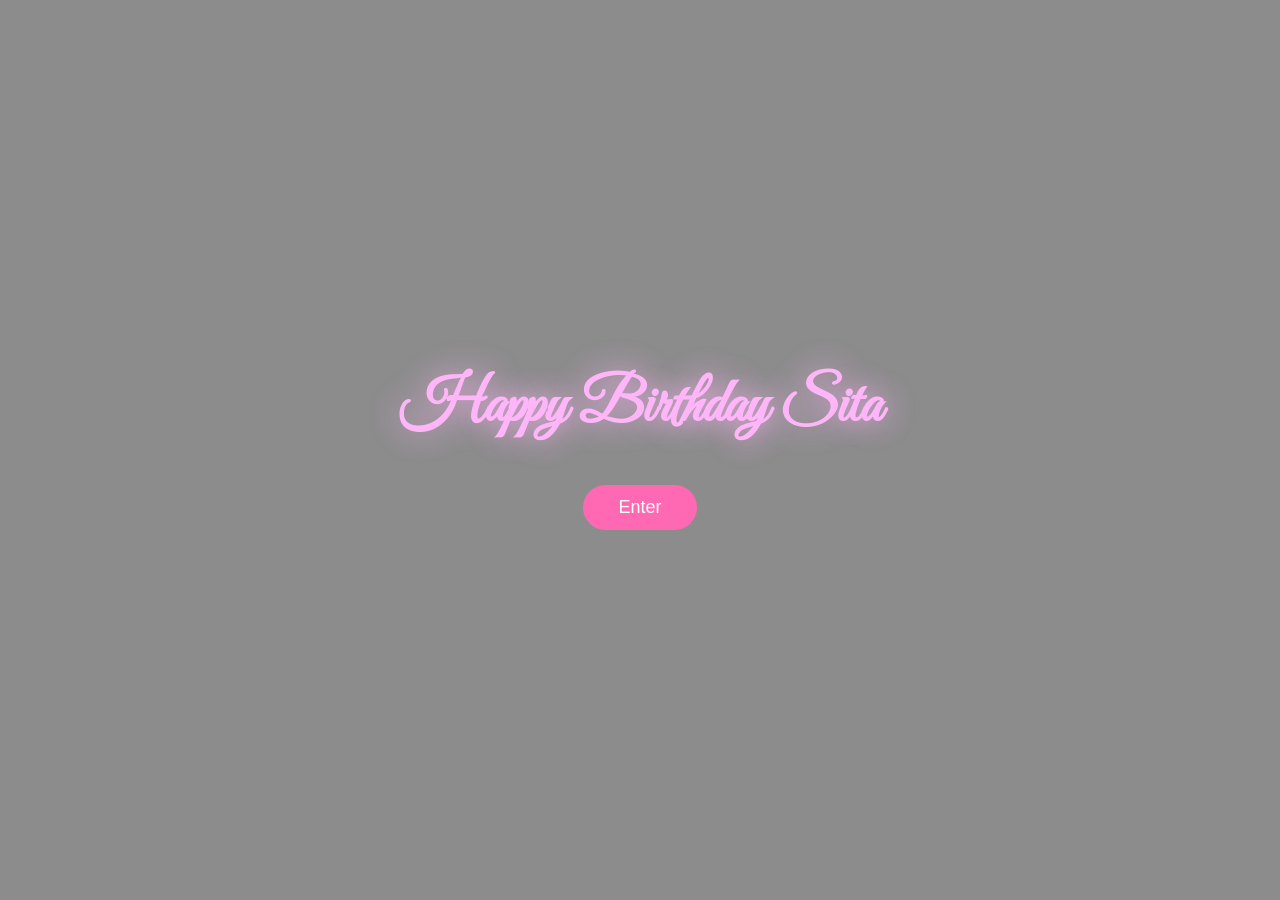
==== index.html @ 251d6ece "Add files via upload" ====
<!DOCTYPE html>
<html lang="en">
<head>
  <meta charset="UTF-8">
  <title>Happy Birthday Sita</title>

  <!-- Cursive Font -->
  <link href="https://fonts.googleapis.com/css2?family=Great+Vibes&display=swap" rel="stylesheet">

  <link rel="stylesheet" href="style.css">
</head>
<body>

<div class="overlay"></div>

<div class="container">
  <h1 class="title">Happy Birthday Sita</h1>
  <button class="enter-btn" id="openPopup">Enter</button>
</div>

<!-- Popup -->
<div class="popup" id="popup">
  <div class="popup-content">

    <!-- ❌ Close Button -->
    <span class="close-btn" id="closePopup">✕</span>

    <p class="subtitle">Enter a special date</p>

    <div class="password-box" id="passwordBox">
      <span class="dot"></span>
      <span class="dot"></span>
      <span class="dot"></span>
      <span class="dot"></span>
    </div>

    <div class="keypad">
      <div class="key" data-num="1">1</div>
      <div class="key" data-num="2">2</div>
      <div class="key" data-num="3">3</div>
      <div class="key" data-num="4">4</div>
      <div class="key" data-num="5">5</div>
      <div class="key" data-num="6">6</div>
      <div class="key" data-num="7">7</div>
      <div class="key" data-num="8">8</div>
      <div class="key" data-num="9">9</div>
      <div class="key empty"></div>
      <div class="key" data-num="0">0</div>
      <div class="key clear">⌫</div>
    </div>

  </div>
</div>

<script src="script.js"></script>
</body>
</html>
---- style.css ----
* {
  margin: 0;
  padding: 0;
  box-sizing: border-box;
}

body {
  height: 100vh;
  background: url("bg.jpg") no-repeat center center;
  background-size: cover;
  display: flex;
  justify-content: center;
  align-items: center;
  overflow: hidden;
  position: relative;
  font-family: sans-serif;
}

.overlay {
  position: absolute;
  width: 100%;
  height: 100%;
  background: rgba(0,0,0,0.45);
  z-index: 0;
}

.container {
  text-align: center;
  z-index: 1;
  color: white;
}

/* 💜 Cursive Title */
.title {
  font-family: 'Great Vibes', cursive;
  font-size: 60px;
  color: #ffb6f9;
  text-shadow: 0 0 30px rgba(255,182,249,0.9);
  margin-bottom: 40px;
}

/* Enter Button */
.enter-btn {
  padding: 12px 35px;
  font-size: 18px;
  background: hotpink;
  color: white;
  border: none;
  border-radius: 25px;
  cursor: pointer;
}

.popup {
  position: fixed;
  top: 0;
  left: 0;
  width: 100%;
  height: 100%;
  display: none;
  justify-content: center;
  align-items: center;
  backdrop-filter: blur(6px);
  background: rgba(0,0,0,0.2);
  z-index: 10;
}

/* Pale Pink Popup */
.popup-content {
  position: relative;
  background: rgba(255,192,203,0.88);
  padding: 30px;
  border-radius: 18px;
  text-align: center;
  box-shadow: 0 0 25px rgba(255,105,180,0.5);
}

/* ❌ Close Button */
.close-btn {
  position: absolute;
  top: 10px;
  right: 15px;
  font-size: 22px;
  cursor: pointer;
  color: black;
  font-weight: bold;
}

.subtitle {
  color: #b00060;
  font-weight: bold;
  margin-bottom: 15px;
}

.password-box {
  display: flex;
  justify-content: center;
  gap: 8px;
  padding: 8px 14px;
  background: white;
  border-radius: 8px;
  margin-bottom: 15px;
}

.dot {
  width: 10px;
  height: 10px;
  border-radius: 50%;
  background: #ddd;
}

.keypad {
  display: grid;
  grid-template-columns: repeat(3, 60px);
  gap: 8px;
  justify-content: center;
}

.key {
  width: 60px;
  height: 60px;
  border-radius: 50%;
  border: 2px solid black;
  background: white;
  font-size: 20px;
  color: hotpink;
  display: flex;
  justify-content: center;
  align-items: center;
  cursor: pointer;
  position: relative;
}

.key.empty {
  visibility: hidden;
}

/* 💖 Heart animation */
.heart {
  position: absolute;
  font-size: 18px;
  animation: floatUp 0.8s ease-out forwards;
  pointer-events: none;
}

@keyframes floatUp {
  0% { opacity: 1; transform: translateY(0); }
  100% { opacity: 0; transform: translateY(-40px); }
}

@keyframes shake {
  0% { transform: translateX(0); }
  25% { transform: translateX(-5px); }
  50% { transform: translateX(5px); }
  75% { transform: translateX(-5px); }
  100% { transform: translateX(0); }
}
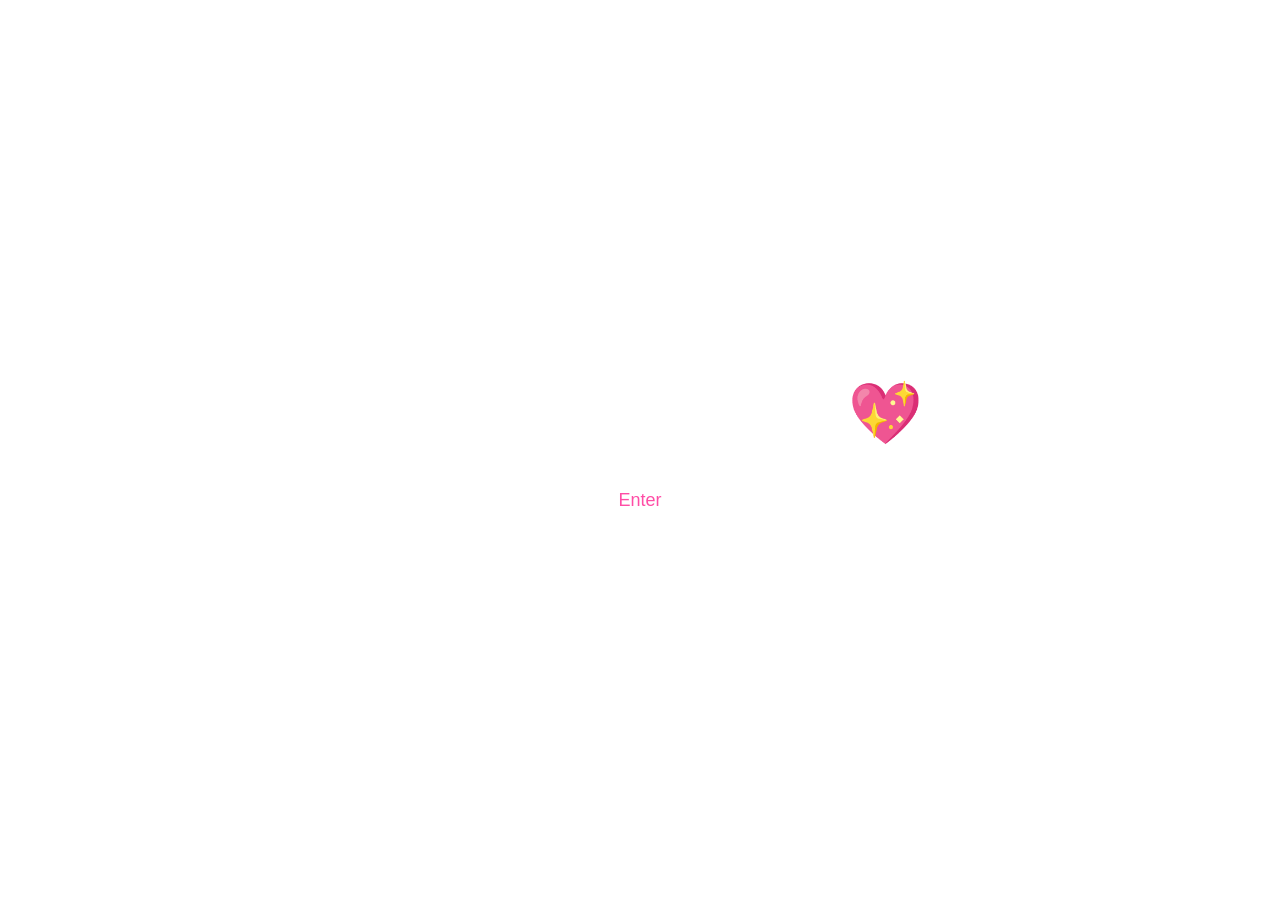
==== commit 481b7dda: "Update index.html" ====
--- a/index.html
+++ b/index.html
@@ -1,57 +1,234 @@
 <!DOCTYPE html>
 <html lang="en">
 <head>
-  <meta charset="UTF-8">
-  <title>Happy Birthday Sita</title>
-
-  <!-- Cursive Font -->
-  <link href="https://fonts.googleapis.com/css2?family=Great+Vibes&display=swap" rel="stylesheet">
-
-  <link rel="stylesheet" href="style.css">
+<meta charset="UTF-8">
+<title>Happy Birthday 💖</title>
+
+<link href="https://fonts.googleapis.com/css2?family=Great+Vibes&family=Poppins:wght@400;600&display=swap" rel="stylesheet">
+
+<style>
+*{
+  margin:0;
+  padding:0;
+  box-sizing:border-box;
+  font-family:'Poppins', sans-serif;
+}
+
+body{
+  height:100vh;
+  background:url("bg.jpg") no-repeat center center/cover;
+  display:flex;
+  justify-content:center;
+  align-items:center;
+}
+
+/* Container */
+.container{
+  text-align:center;
+  color:white;
+}
+
+/* Title */
+.title{
+  font-family:'Great Vibes', cursive;
+  font-size:60px;
+  font-weight:bold;
+  margin-bottom:20px;
+}
+
+/* Enter Button */
+.enter-btn{
+  padding:12px 30px;
+  font-size:18px;
+  border:none;
+  border-radius:25px;
+  background:white;
+  color:#ff4da6;
+  cursor:pointer;
+}
+
+/* Popup */
+.popup{
+  position:fixed;
+  top:0;
+  left:0;
+  width:100%;
+  height:100%;
+  display:none;
+  justify-content:center;
+  align-items:center;
+  background:rgba(255,192,203,0.3);
+  backdrop-filter:blur(6px);
+}
+
+/* Popup Box */
+.popup-box{
+  background:rgba(255,182,193,0.9);
+  padding:30px;
+  border-radius:20px;
+  text-align:center;
+}
+
+/* Close Button */
+.close{
+  position:absolute;
+  top:20px;
+  right:30px;
+  font-size:28px;
+  cursor:pointer;
+  color:black;
+}
+
+/* Subtitle */
+.subtitle{
+  color:#ff4da6;
+  margin-bottom:20px;
+}
+
+/* Password Dots */
+.password-box{
+  display:flex;
+  justify-content:center;
+  gap:10px;
+  padding:10px;
+  background:white;
+  border-radius:10px;
+  margin-bottom:20px;
+}
+
+.dot{
+  width:12px;
+  height:12px;
+  background:#ddd;
+  border-radius:50%;
+}
+
+/* Keypad */
+.keypad{
+  display:grid;
+  grid-template-columns:repeat(3,70px);
+  gap:12px;
+  justify-content:center;
+}
+
+.key{
+  width:70px;
+  height:70px;
+  border-radius:50%;
+  border:2px solid black;
+  background:white;
+  display:flex;
+  justify-content:center;
+  align-items:center;
+  font-size:20px;
+  cursor:pointer;
+  position:relative;
+}
+
+/* Floating heart */
+.heart{
+  position:absolute;
+  font-size:18px;
+  animation:floatUp 0.6s ease forwards;
+}
+
+@keyframes floatUp{
+  0%{transform:translateY(0);opacity:1;}
+  100%{transform:translateY(-40px);opacity:0;}
+}
+</style>
 </head>
 <body>
 
-<div class="overlay"></div>
-
 <div class="container">
-  <h1 class="title">Happy Birthday Sita</h1>
-  <button class="enter-btn" id="openPopup">Enter</button>
+  <div class="title">Happy Birthday Sita 💖</div>
+  <button class="enter-btn" onclick="openPopup()">Enter</button>
 </div>
 
 <!-- Popup -->
 <div class="popup" id="popup">
-  <div class="popup-content">
-
-    <!-- ❌ Close Button -->
-    <span class="close-btn" id="closePopup">✕</span>
-
-    <p class="subtitle">Enter a special date</p>
-
-    <div class="password-box" id="passwordBox">
-      <span class="dot"></span>
-      <span class="dot"></span>
-      <span class="dot"></span>
-      <span class="dot"></span>
-    </div>
-
-    <div class="keypad">
-      <div class="key" data-num="1">1</div>
-      <div class="key" data-num="2">2</div>
-      <div class="key" data-num="3">3</div>
-      <div class="key" data-num="4">4</div>
-      <div class="key" data-num="5">5</div>
-      <div class="key" data-num="6">6</div>
-      <div class="key" data-num="7">7</div>
-      <div class="key" data-num="8">8</div>
-      <div class="key" data-num="9">9</div>
-      <div class="key empty"></div>
-      <div class="key" data-num="0">0</div>
-      <div class="key clear">⌫</div>
-    </div>
-
+  <div class="close" onclick="closePopup()">✕</div>
+  <div class="popup-box">
+    <div class="subtitle">Enter a special date</div>
+
+    <div class="password-box" id="dots"></div>
+
+    <div class="keypad" id="keys"></div>
   </div>
 </div>
 
-<script src="script.js"></script>
+<script>
+
+let password = "";
+const correct = "1810";
+
+/* Create dots */
+for(let i=0;i<4;i++){
+  let d=document.createElement("div");
+  d.className="dot";
+  document.getElementById("dots").appendChild(d);
+}
+
+/* Keypad */
+const numbers=[1,2,3,4,5,6,7,8,9,"",0,"⌫"];
+
+numbers.forEach(num=>{
+  let key=document.createElement("div");
+  key.className="key";
+
+  if(num===""){
+    key.style.visibility="hidden";
+  }else{
+    key.innerText=num;
+    key.onclick=()=>press(num,key);
+  }
+
+  document.getElementById("keys").appendChild(key);
+});
+
+function press(num,el){
+
+  /* Heart animation */
+  let h=document.createElement("div");
+  h.className="heart";
+  h.innerText="💖";
+  el.appendChild(h);
+  setTimeout(()=>h.remove(),600);
+
+  if(num==="⌫"){
+    password=password.slice(0,-1);
+  }else if(password.length<4){
+    password+=num;
+  }
+
+  updateDots();
+
+  if(password.length===4){
+    if(password===correct){
+      window.location.href="next.html";
+    }else{
+      password="";
+      updateDots();
+      alert("Wrong Password 💔");
+    }
+  }
+}
+
+function updateDots(){
+  let dots=document.querySelectorAll(".dot");
+  dots.forEach((d,i)=>{
+    d.style.background = i < password.length ? "#ff4da6" : "#ddd";
+  });
+}
+
+function openPopup(){
+  document.getElementById("popup").style.display="flex";
+}
+
+function closePopup(){
+  document.getElementById("popup").style.display="none";
+}
+</script>
+
 </body>
 </html>
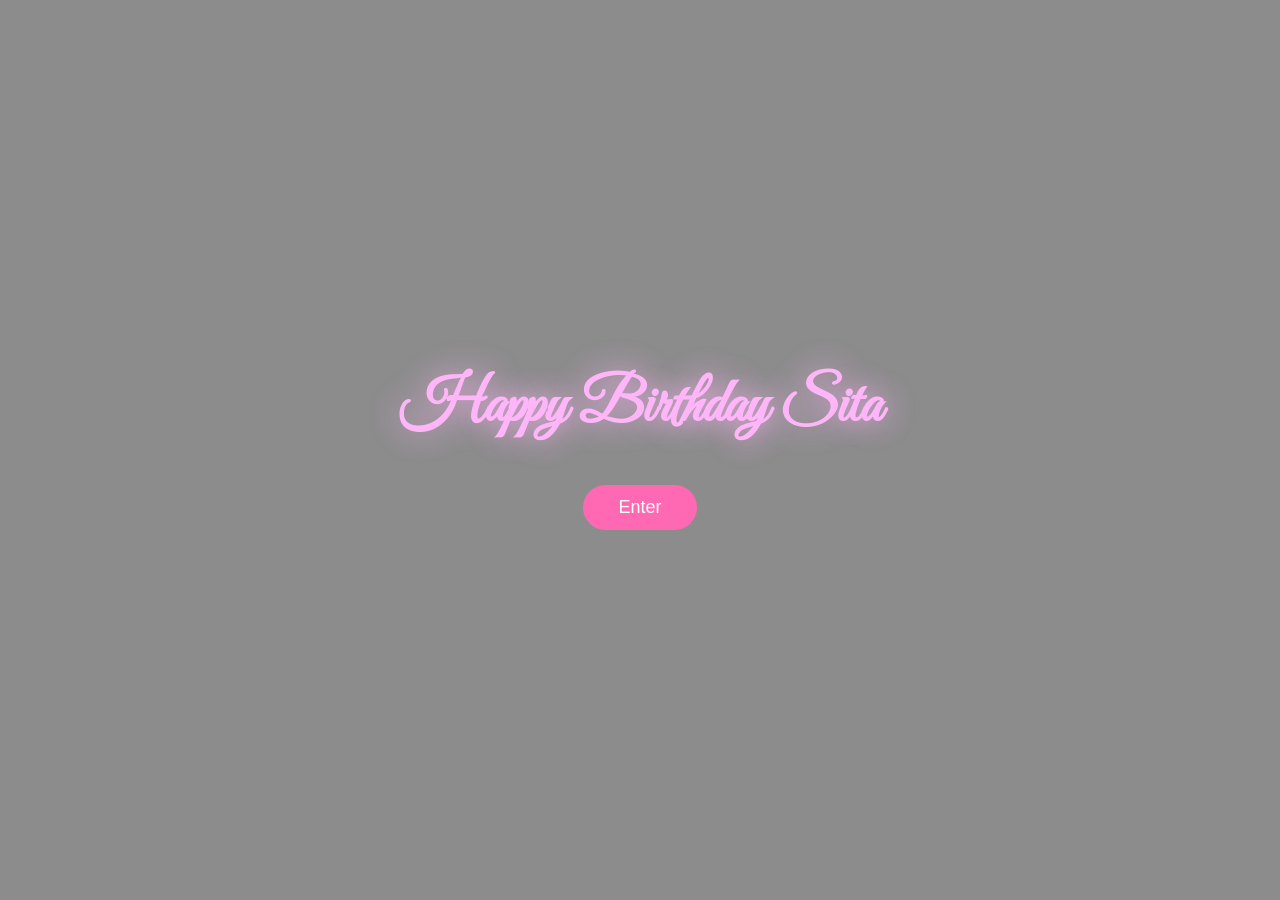
==== commit 61b04988: "Update index.html" ====
--- a/index.html
+++ b/index.html
@@ -1,234 +1,57 @@
 <!DOCTYPE html>
 <html lang="en">
 <head>
-<meta charset="UTF-8">
-<title>Happy Birthday 💖</title>
+  <meta charset="UTF-8">
+  <title>Happy Birthday Sita</title>
 
-<link href="https://fonts.googleapis.com/css2?family=Great+Vibes&family=Poppins:wght@400;600&display=swap" rel="stylesheet">
+  <!-- Cursive Font -->
+  <link href="https://fonts.googleapis.com/css2?family=Great+Vibes&display=swap" rel="stylesheet">
 
-<style>
-*{
-  margin:0;
-  padding:0;
-  box-sizing:border-box;
-  font-family:'Poppins', sans-serif;
-}
-
-body{
-  height:100vh;
-  background:url("bg.jpg") no-repeat center center/cover;
-  display:flex;
-  justify-content:center;
-  align-items:center;
-}
-
-/* Container */
-.container{
-  text-align:center;
-  color:white;
-}
-
-/* Title */
-.title{
-  font-family:'Great Vibes', cursive;
-  font-size:60px;
-  font-weight:bold;
-  margin-bottom:20px;
-}
-
-/* Enter Button */
-.enter-btn{
-  padding:12px 30px;
-  font-size:18px;
-  border:none;
-  border-radius:25px;
-  background:white;
-  color:#ff4da6;
-  cursor:pointer;
-}
-
-/* Popup */
-.popup{
-  position:fixed;
-  top:0;
-  left:0;
-  width:100%;
-  height:100%;
-  display:none;
-  justify-content:center;
-  align-items:center;
-  background:rgba(255,192,203,0.3);
-  backdrop-filter:blur(6px);
-}
-
-/* Popup Box */
-.popup-box{
-  background:rgba(255,182,193,0.9);
-  padding:30px;
-  border-radius:20px;
-  text-align:center;
-}
-
-/* Close Button */
-.close{
-  position:absolute;
-  top:20px;
-  right:30px;
-  font-size:28px;
-  cursor:pointer;
-  color:black;
-}
-
-/* Subtitle */
-.subtitle{
-  color:#ff4da6;
-  margin-bottom:20px;
-}
-
-/* Password Dots */
-.password-box{
-  display:flex;
-  justify-content:center;
-  gap:10px;
-  padding:10px;
-  background:white;
-  border-radius:10px;
-  margin-bottom:20px;
-}
-
-.dot{
-  width:12px;
-  height:12px;
-  background:#ddd;
-  border-radius:50%;
-}
-
-/* Keypad */
-.keypad{
-  display:grid;
-  grid-template-columns:repeat(3,70px);
-  gap:12px;
-  justify-content:center;
-}
-
-.key{
-  width:70px;
-  height:70px;
-  border-radius:50%;
-  border:2px solid black;
-  background:white;
-  display:flex;
-  justify-content:center;
-  align-items:center;
-  font-size:20px;
-  cursor:pointer;
-  position:relative;
-}
-
-/* Floating heart */
-.heart{
-  position:absolute;
-  font-size:18px;
-  animation:floatUp 0.6s ease forwards;
-}
-
-@keyframes floatUp{
-  0%{transform:translateY(0);opacity:1;}
-  100%{transform:translateY(-40px);opacity:0;}
-}
-</style>
+  <link rel="stylesheet" href="style.css">
 </head>
 <body>
 
+<div class="overlay"></div>
+
 <div class="container">
-  <div class="title">Happy Birthday Sita 💖</div>
-  <button class="enter-btn" onclick="openPopup()">Enter</button>
+  <h1 class="title">Happy Birthday Sita</h1>
+  <button class="enter-btn" id="openPopup">Enter</button>
 </div>
 
 <!-- Popup -->
 <div class="popup" id="popup">
-  <div class="close" onclick="closePopup()">✕</div>
-  <div class="popup-box">
-    <div class="subtitle">Enter a special date</div>
+  <div class="popup-content">
 
-    <div class="password-box" id="dots"></div>
+    <!-- ❌ Close Button -->
+    <span class="close-btn" id="closePopup">✕</span>
 
-    <div class="keypad" id="keys"></div>
+    <p class="subtitle">Enter a special date</p>
+
+    <div class="password-box" id="passwordBox">
+      <span class="dot"></span>
+      <span class="dot"></span>
+      <span class="dot"></span>
+      <span class="dot"></span>
+    </div>
+
+    <div class="keypad">
+      <div class="key" data-num="1">1</div>
+      <div class="key" data-num="2">2</div>
+      <div class="key" data-num="3">3</div>
+      <div class="key" data-num="4">4</div>
+      <div class="key" data-num="5">5</div>
+      <div class="key" data-num="6">6</div>
+      <div class="key" data-num="7">7</div>
+      <div class="key" data-num="8">8</div>
+      <div class="key" data-num="9">9</div>
+      <div class="key empty"></div>
+      <div class="key" data-num="0">0</div>
+      <div class="key clear">⌫</div>
+    </div>
+
   </div>
 </div>
 
-<script>
-
-let password = "";
-const correct = "1810";
-
-/* Create dots */
-for(let i=0;i<4;i++){
-  let d=document.createElement("div");
-  d.className="dot";
-  document.getElementById("dots").appendChild(d);
-}
-
-/* Keypad */
-const numbers=[1,2,3,4,5,6,7,8,9,"",0,"⌫"];
-
-numbers.forEach(num=>{
-  let key=document.createElement("div");
-  key.className="key";
-
-  if(num===""){
-    key.style.visibility="hidden";
-  }else{
-    key.innerText=num;
-    key.onclick=()=>press(num,key);
-  }
-
-  document.getElementById("keys").appendChild(key);
-});
-
-function press(num,el){
-
-  /* Heart animation */
-  let h=document.createElement("div");
-  h.className="heart";
-  h.innerText="💖";
-  el.appendChild(h);
-  setTimeout(()=>h.remove(),600);
-
-  if(num==="⌫"){
-    password=password.slice(0,-1);
-  }else if(password.length<4){
-    password+=num;
-  }
-
-  updateDots();
-
-  if(password.length===4){
-    if(password===correct){
-      window.location.href="next.html";
-    }else{
-      password="";
-      updateDots();
-      alert("Wrong Password 💔");
-    }
-  }
-}
-
-function updateDots(){
-  let dots=document.querySelectorAll(".dot");
-  dots.forEach((d,i)=>{
-    d.style.background = i < password.length ? "#ff4da6" : "#ddd";
-  });
-}
-
-function openPopup(){
-  document.getElementById("popup").style.display="flex";
-}
-
-function closePopup(){
-  document.getElementById("popup").style.display="none";
-}
-</script>
-
+<script src="script.js"></script>
 </body>
 </html>
--- a/style.css
+++ b/style.css
@@ -0,0 +1,156 @@
+* {
+  margin: 0;
+  padding: 0;
+  box-sizing: border-box;
+}
+
+body {
+  height: 100vh;
+  background: url("bg.jpg") no-repeat center center;
+  background-size: cover;
+  display: flex;
+  justify-content: center;
+  align-items: center;
+  overflow: hidden;
+  position: relative;
+  font-family: sans-serif;
+}
+
+.overlay {
+  position: absolute;
+  width: 100%;
+  height: 100%;
+  background: rgba(0,0,0,0.45);
+  z-index: 0;
+}
+
+.container {
+  text-align: center;
+  z-index: 1;
+  color: white;
+}
+
+/* 💜 Cursive Title */
+.title {
+  font-family: 'Great Vibes', cursive;
+  font-size: 60px;
+  color: #ffb6f9;
+  text-shadow: 0 0 30px rgba(255,182,249,0.9);
+  margin-bottom: 40px;
+}
+
+/* Enter Button */
+.enter-btn {
+  padding: 12px 35px;
+  font-size: 18px;
+  background: hotpink;
+  color: white;
+  border: none;
+  border-radius: 25px;
+  cursor: pointer;
+}
+
+.popup {
+  position: fixed;
+  top: 0;
+  left: 0;
+  width: 100%;
+  height: 100%;
+  display: none;
+  justify-content: center;
+  align-items: center;
+  backdrop-filter: blur(6px);
+  background: rgba(0,0,0,0.2);
+  z-index: 10;
+}
+
+/* Pale Pink Popup */
+.popup-content {
+  position: relative;
+  background: rgba(255,192,203,0.88);
+  padding: 30px;
+  border-radius: 18px;
+  text-align: center;
+  box-shadow: 0 0 25px rgba(255,105,180,0.5);
+}
+
+/* ❌ Close Button */
+.close-btn {
+  position: absolute;
+  top: 10px;
+  right: 15px;
+  font-size: 22px;
+  cursor: pointer;
+  color: black;
+  font-weight: bold;
+}
+
+.subtitle {
+  color: #b00060;
+  font-weight: bold;
+  margin-bottom: 15px;
+}
+
+.password-box {
+  display: flex;
+  justify-content: center;
+  gap: 8px;
+  padding: 8px 14px;
+  background: white;
+  border-radius: 8px;
+  margin-bottom: 15px;
+}
+
+.dot {
+  width: 10px;
+  height: 10px;
+  border-radius: 50%;
+  background: #ddd;
+}
+
+.keypad {
+  display: grid;
+  grid-template-columns: repeat(3, 60px);
+  gap: 8px;
+  justify-content: center;
+}
+
+.key {
+  width: 60px;
+  height: 60px;
+  border-radius: 50%;
+  border: 2px solid black;
+  background: white;
+  font-size: 20px;
+  color: hotpink;
+  display: flex;
+  justify-content: center;
+  align-items: center;
+  cursor: pointer;
+  position: relative;
+}
+
+.key.empty {
+  visibility: hidden;
+}
+
+/* 💖 Heart animation */
+.heart {
+  position: absolute;
+  font-size: 18px;
+  animation: floatUp 0.8s ease-out forwards;
+  pointer-events: none;
+}
+
+@keyframes floatUp {
+  0% { opacity: 1; transform: translateY(0); }
+  100% { opacity: 0; transform: translateY(-40px); }
+}
+
+@keyframes shake {
+  0% { transform: translateX(0); }
+  25% { transform: translateX(-5px); }
+  50% { transform: translateX(5px); }
+  75% { transform: translateX(-5px); }
+  100% { transform: translateX(0); }
+}
